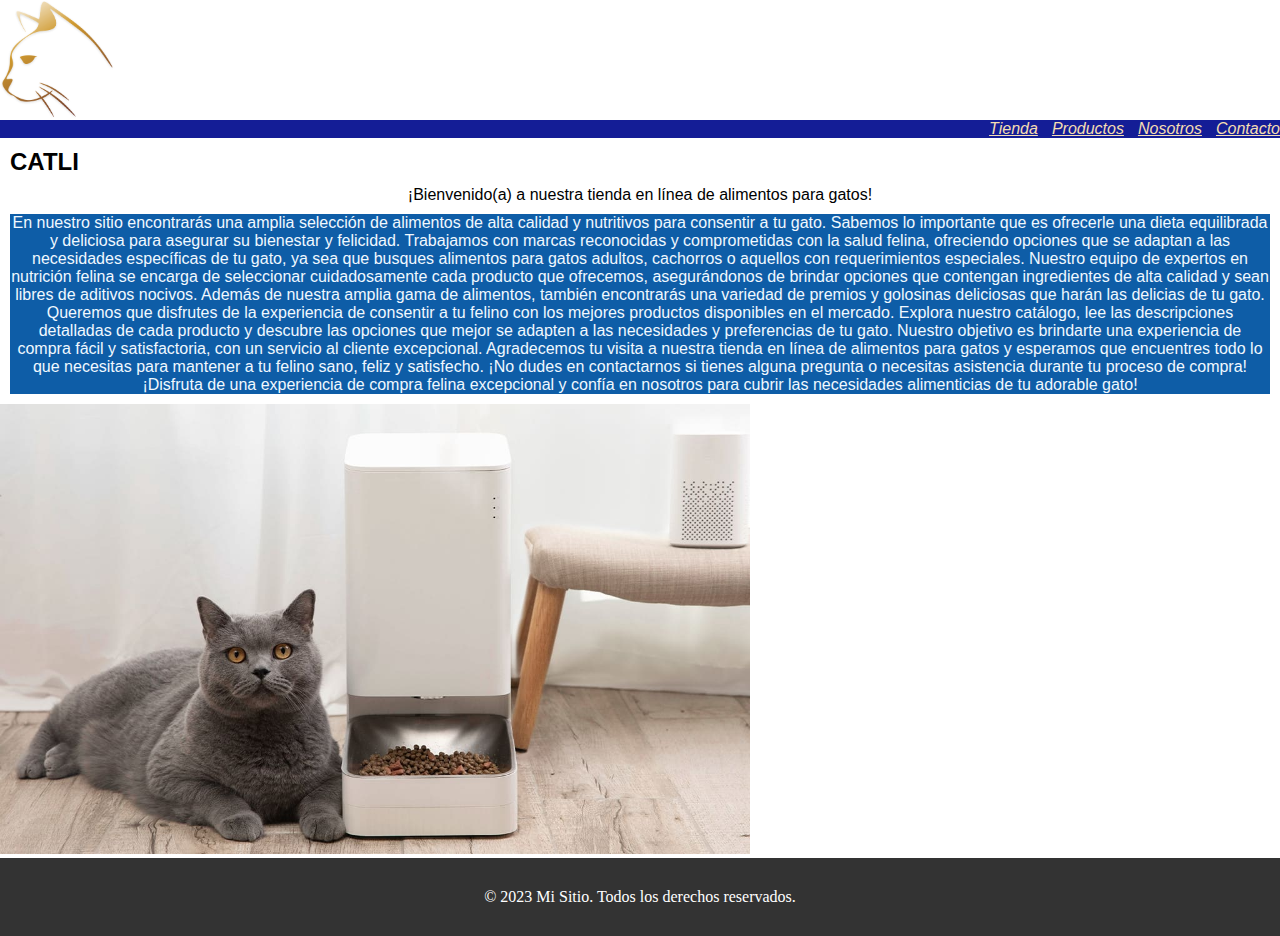
==== index.html @ 3c001c91 "Agregue texto inicio" ====
<!DOCTYPE html>
<html lang="en">

<head>
    <meta charset="UTF-8">
    <meta http-equiv="X-UA-Compatible" content="IE=edge">
    <meta name="viewport" content="width=device-width, initial-scale=1.0">
    <!-- favicon -->
    <link rel="shortcut icon" href="./recursos/logo-gato.webp">
    <!-- css -->
    <link rel="stylesheet" href="./css/main.css">
    <title>CATLI</title>

</head>

<body>
    <header>
        <!-- Enlaces Absolutos -->
        <!-- <a href="https://www.youtube.com/watch?v=rabknTIqALg" target="_blank">Video!</a> -->
        <!-- Enlaces Relativos -->
        <img class="img-logo-centro" src="./recursos/logo-gato.webp" alt="logo-gato">
        <!-- Lista no ordenada -->
        <nav class="menu">
            <ul>
                <!-- List Item / Item de lista -->
                <li class="dos"><a href="./pages/tienda.html">Tienda</a></li>
                <li class="tres"><a href="./pages/productos.html">Productos</a></li>
                <li class="cuatro"><a href="./pages/nosotros.html">Nosotros</a></li>
                <li class="cinco"><a href="./pages/contacto.html">Contacto</a></li>

            </ul>
        </nav>
    </header>

    <main>
        <h2>Catli</h2>
        <ol>
            <p class="texto-inicio">¡Bienvenido(a) a nuestra tienda en línea de alimentos para gatos!</p>
            <p class="texto-inicio-2">                En nuestro sitio encontrarás una amplia selección de alimentos de alta calidad y nutritivos para consentir a tu gato. Sabemos lo importante que es ofrecerle una dieta equilibrada y deliciosa para asegurar su bienestar y felicidad.
                
                Trabajamos con marcas reconocidas y comprometidas con la salud felina, ofreciendo opciones que se adaptan a las necesidades específicas de tu gato, ya sea que busques alimentos para gatos adultos, cachorros o aquellos con requerimientos especiales.
                
                Nuestro equipo de expertos en nutrición felina se encarga de seleccionar cuidadosamente cada producto que ofrecemos, asegurándonos de brindar opciones que contengan ingredientes de alta calidad y sean libres de aditivos nocivos.
                
                Además de nuestra amplia gama de alimentos, también encontrarás una variedad de premios y golosinas deliciosas que harán las delicias de tu gato. Queremos que disfrutes de la experiencia de consentir a tu felino con los mejores productos disponibles en el mercado.
                
                Explora nuestro catálogo, lee las descripciones detalladas de cada producto y descubre las opciones que mejor se adapten a las necesidades y preferencias de tu gato. Nuestro objetivo es brindarte una experiencia de compra fácil y satisfactoria, con un servicio al cliente excepcional.
                
                Agradecemos tu visita a nuestra tienda en línea de alimentos para gatos y esperamos que encuentres todo lo que necesitas para mantener a tu felino sano, feliz y satisfecho. ¡No dudes en contactarnos si tienes alguna pregunta o necesitas asistencia durante tu proceso de compra!
                
                ¡Disfruta de una experiencia de compra felina excepcional y confía en nosotros para cubrir las necesidades alimenticias de tu adorable gato!</p>
        </ol>

        <img src="./recursos/gato-comida.jpg" alt="comida para gatos"> <!-- Enlaces Internos -->

        <footer>
            <div class="container">
                <p>© 2023 Mi Sitio. Todos los derechos reservados.</p>
            </div>
        </footer>

    </main>

</body>

</html>
---- css/main.css ----
* {
    margin: 0;
    padding: 0;
    margin: auto;
}

/* Selectores
1. De tipo etiqueta */

h1 {
    color: rgb(14, 22, 95);
    font-family: 'Lucida Sans', 'Lucida Sans Regular', 'Lucida Grande', 'Lucida Sans Unicode', Geneva, Verdana, sans-serif;
    font-size: 36px;
    text-align: center;
}

h2 {
    text-transform: uppercase;
    font-family: 'Lucida Sans', 'Lucida Sans Regular', 'Lucida Grande', 'Lucida Sans Unicode', Geneva, Verdana, sans-serif;
    margin: 10px;
}

img {
    /* width: 320px; */
    height: 450px;
}

p {
    text-align: center;
    margin: 10px;
}

.form-datos {
    font-family: 'Lucida Sans', 'Lucida Sans Regular', 'Lucida Grande', 'Lucida Sans Unicode', Geneva, Verdana, sans-serif;
    text-align: left;
    text-decoration: underline;
}

.texto-inicio {
    text-align: center;
    font-family: sans-serif;

}

.texto-inicio-2 {
    font-family: 'Gill Sans', 'Gill Sans MT', Calibri, 'Trebuchet MS', sans-serif;
    background-color: rgb(14, 93, 167);
    color: aliceblue;
}

/* 2. De tipo clase */
.img-logo-centro {
    display: flex;
    height: 120px;
    margin: 0;
}

.img-2 {
    height: 320px;
}

/* 3.De tipo ID */
#arriba {
    background-color: aqua;
}

/* Herencia */

.formulario {
    background-color: rgb(56, 123, 211);
    background-image: url(../recursos/gato-comida.jpg);
    background-size: 350px;
    background-repeat: no-repeat;
    background-position: center;
}

.menu {
    background-color: rgb(20, 29, 150);
    color: wheat;
    list-style-type: none;
    padding: 0;
    margin: 0;
    text-align: right;

}

.menu li {
    display: inline-block;
    margin-left: 10px;
}

.menu a {
    color: wheat;
    font-weight: lighter;
    font-style: italic;
    font-family: sans-serif;
}

.ul {
    background-color: aqua;
}

.list-tienda {
    font-family: 'Segoe UI', Tahoma, Geneva, Verdana, sans-serif;
    list-style-type: circle;
    margin: 10px;
}

.grid-container {
    display: grid;
    grid-template-rows: 1fr 1fr 1fr 1fr;
    padding: 10px;
    font-family: sans-serif;
    background-color: rgb(56, 123, 211);
}

.fb {
    background-color: rgb(32, 32, 128);
    color: aliceblue;
}

.insta {
    background-color: rgb(100, 24, 75);
    color: lightblue;
}

.twitter {
    background-color: lightblue;
}

.mail {
    background-color: brown;
    color: aliceblue;
}

footer {
    background-color: #333;
    color: #fff;
    padding: 20px 0;
    text-align: center;
}
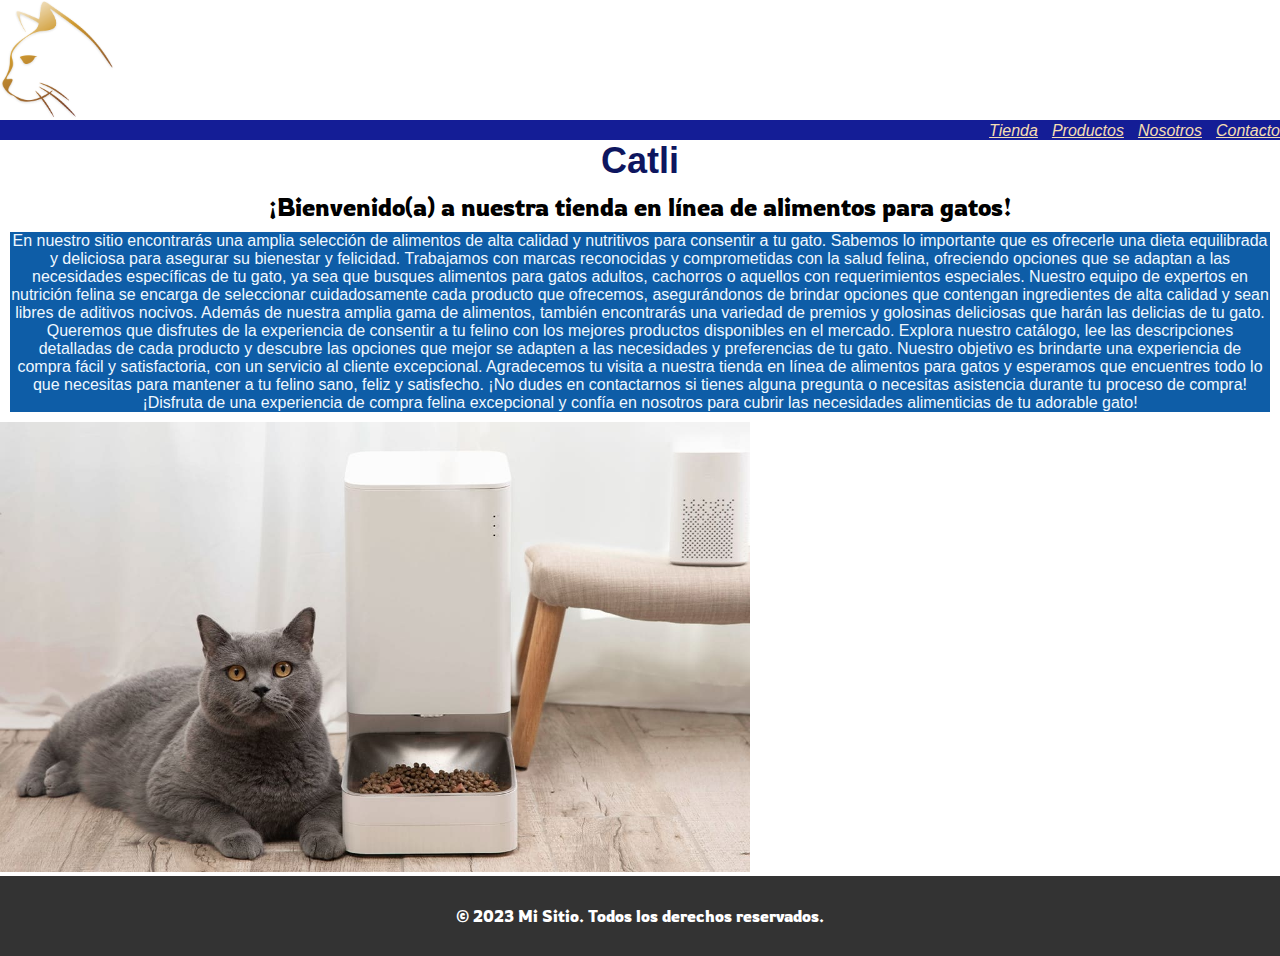
==== commit d7833a44: "Agregue h1 que faltaba" ====
--- a/index.html
+++ b/index.html
@@ -15,14 +15,12 @@
 
 <body>
     <header>
-        <!-- Enlaces Absolutos -->
-        <!-- <a href="https://www.youtube.com/watch?v=rabknTIqALg" target="_blank">Video!</a> -->
-        <!-- Enlaces Relativos -->
+
         <img class="img-logo-centro" src="./recursos/logo-gato.webp" alt="logo-gato">
-        <!-- Lista no ordenada -->
+  
         <nav class="menu">
             <ul>
-                <!-- List Item / Item de lista -->
+
                 <li class="dos"><a href="./pages/tienda.html">Tienda</a></li>
                 <li class="tres"><a href="./pages/productos.html">Productos</a></li>
                 <li class="cuatro"><a href="./pages/nosotros.html">Nosotros</a></li>
@@ -33,22 +31,35 @@
     </header>
 
     <main>
-        <h2>Catli</h2>
+        <h1>Catli</h1>
         <ol>
             <p class="texto-inicio">¡Bienvenido(a) a nuestra tienda en línea de alimentos para gatos!</p>
-            <p class="texto-inicio-2">                En nuestro sitio encontrarás una amplia selección de alimentos de alta calidad y nutritivos para consentir a tu gato. Sabemos lo importante que es ofrecerle una dieta equilibrada y deliciosa para asegurar su bienestar y felicidad.
-                
-                Trabajamos con marcas reconocidas y comprometidas con la salud felina, ofreciendo opciones que se adaptan a las necesidades específicas de tu gato, ya sea que busques alimentos para gatos adultos, cachorros o aquellos con requerimientos especiales.
-                
-                Nuestro equipo de expertos en nutrición felina se encarga de seleccionar cuidadosamente cada producto que ofrecemos, asegurándonos de brindar opciones que contengan ingredientes de alta calidad y sean libres de aditivos nocivos.
-                
-                Además de nuestra amplia gama de alimentos, también encontrarás una variedad de premios y golosinas deliciosas que harán las delicias de tu gato. Queremos que disfrutes de la experiencia de consentir a tu felino con los mejores productos disponibles en el mercado.
-                
-                Explora nuestro catálogo, lee las descripciones detalladas de cada producto y descubre las opciones que mejor se adapten a las necesidades y preferencias de tu gato. Nuestro objetivo es brindarte una experiencia de compra fácil y satisfactoria, con un servicio al cliente excepcional.
-                
-                Agradecemos tu visita a nuestra tienda en línea de alimentos para gatos y esperamos que encuentres todo lo que necesitas para mantener a tu felino sano, feliz y satisfecho. ¡No dudes en contactarnos si tienes alguna pregunta o necesitas asistencia durante tu proceso de compra!
-                
-                ¡Disfruta de una experiencia de compra felina excepcional y confía en nosotros para cubrir las necesidades alimenticias de tu adorable gato!</p>
+            <p class="texto-inicio-2"> En nuestro sitio encontrarás una amplia selección de alimentos de alta calidad y
+                nutritivos para consentir a tu gato. Sabemos lo importante que es ofrecerle una dieta equilibrada y
+                deliciosa para asegurar su bienestar y felicidad.
+
+                Trabajamos con marcas reconocidas y comprometidas con la salud felina, ofreciendo opciones que se
+                adaptan a las necesidades específicas de tu gato, ya sea que busques alimentos para gatos adultos,
+                cachorros o aquellos con requerimientos especiales.
+
+                Nuestro equipo de expertos en nutrición felina se encarga de seleccionar cuidadosamente cada producto
+                que ofrecemos, asegurándonos de brindar opciones que contengan ingredientes de alta calidad y sean
+                libres de aditivos nocivos.
+
+                Además de nuestra amplia gama de alimentos, también encontrarás una variedad de premios y golosinas
+                deliciosas que harán las delicias de tu gato. Queremos que disfrutes de la experiencia de consentir a tu
+                felino con los mejores productos disponibles en el mercado.
+
+                Explora nuestro catálogo, lee las descripciones detalladas de cada producto y descubre las opciones que
+                mejor se adapten a las necesidades y preferencias de tu gato. Nuestro objetivo es brindarte una
+                experiencia de compra fácil y satisfactoria, con un servicio al cliente excepcional.
+
+                Agradecemos tu visita a nuestra tienda en línea de alimentos para gatos y esperamos que encuentres todo
+                lo que necesitas para mantener a tu felino sano, feliz y satisfecho. ¡No dudes en contactarnos si tienes
+                alguna pregunta o necesitas asistencia durante tu proceso de compra!
+
+                ¡Disfruta de una experiencia de compra felina excepcional y confía en nosotros para cubrir las
+                necesidades alimenticias de tu adorable gato!</p>
         </ol>
 
         <img src="./recursos/gato-comida.jpg" alt="comida para gatos"> <!-- Enlaces Internos -->
--- a/css/main.css
+++ b/css/main.css
@@ -1,7 +1,13 @@
+@import url(https://fonts.googleapis.com/css2?family=Rowdies:wght@300&display=swap);
+
 * {
     margin: 0;
     padding: 0;
     margin: auto;
+}
+
+body {
+    font-family: Rowdies;
 }
 
 /* Selectores
@@ -38,7 +44,8 @@
 
 .texto-inicio {
     text-align: center;
-    font-family: sans-serif;
+    font-family: Rowdies;
+    font-size: 24px;
 
 }
 
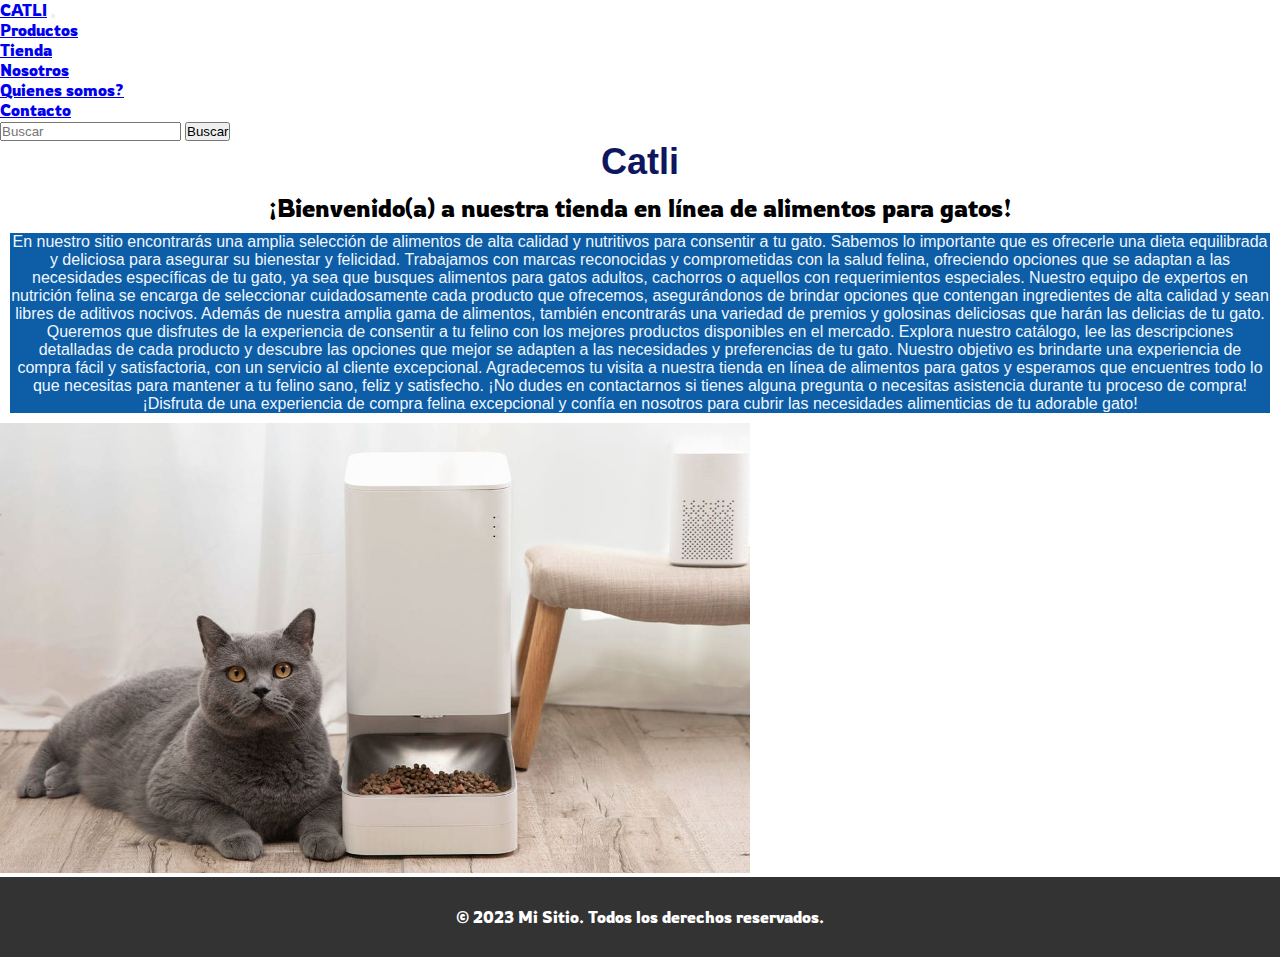
==== commit eb177c18: "Agregue nav al index" ====
--- a/index.html
+++ b/index.html
@@ -8,6 +8,8 @@
     <!-- favicon -->
     <link rel="shortcut icon" href="./recursos/logo-gato.webp">
     <!-- css -->
+    <link href="https://cdn.jsdelivr.net/npm/bootstrap@5.3.0/dist/css/bootstrap.min.css" rel="stylesheet"
+    integrity="sha384-9ndCyUaIbzAi2FUVXJi0CjmCapSmO7SnpJef0486qhLnuZ2cdeRhO02iuK6FUUVM" crossorigin="anonymous">
     <link rel="stylesheet" href="./css/main.css">
     <title>CATLI</title>
 
@@ -15,8 +17,42 @@
 
 <body>
     <header>
+        <nav class="navbar navbar-expand-lg bg-body-tertiary">
+            <div class="container-fluid">
+              <a class="navbar-brand" href="./index.html">CATLI</a>
+              <button class="navbar-toggler" type="button" data-bs-toggle="collapse" data-bs-target="#navbarSupportedContent" aria-controls="navbarSupportedContent" aria-expanded="false" aria-label="Toggle navigation">
+                <span class="navbar-toggler-icon"></span>
+              </button>
+              <div class="collapse navbar-collapse" id="navbarSupportedContent">
+                <ul class="navbar-nav me-auto mb-2 mb-lg-0">
+                  <li class="nav-item">
+                    <a class="nav-link active" aria-current="page" href="./pages/productos.html">Productos</a>
+                  </li>
+                  <li class="nav-item">
+                    <a class="nav-link" href="./pages/tienda.html">Tienda</a>
+                  </li>
+                  <li class="nav-item dropdown">
+                    <a class="nav-link dropdown-toggle" href="#" role="button" data-bs-toggle="dropdown" aria-expanded="false">
+                      Nosotros
+                    </a>
+                    <ul class="dropdown-menu">
+                      <li><a class="dropdown-item" href="./pages/nosotros.html">Quienes somos?</a></li>
+                    </ul>
+                  </li>
+                  <li class="nav-item">
+                    <a class="nav-link" href="./pages/contacto.html">Contacto</a>
+                  </li>
+                </ul>
+                <form class="d-flex" role="search">
+                  <input class="form-control me-2" type="search" placeholder="Buscar" aria-label="Search">
+                  <button class="btn btn-outline-success" type="submit">Buscar</button>
+                </form>
+              </div>
+            </div>
+          </nav>
 
-        <img class="img-logo-centro" src="./recursos/logo-gato.webp" alt="logo-gato">
+
+        <!-- <img class="img-logo-centro" src="./recursos/logo-gato.webp" alt="logo-gato">
   
         <nav class="menu">
             <ul>
@@ -27,7 +63,7 @@
                 <li class="cinco"><a href="./pages/contacto.html">Contacto</a></li>
 
             </ul>
-        </nav>
+        </nav> -->
     </header>
 
     <main>
@@ -71,7 +107,9 @@
         </footer>
 
     </main>
-
+    <script src="https://cdn.jsdelivr.net/npm/bootstrap@5.3.0/dist/js/bootstrap.bundle.min.js"
+    integrity="sha384-geWF76RCwLtnZ8qwWowPQNguL3RmwHVBC9FhGdlKrxdiJJigb/j/68SIy3Te4Bkz"
+    crossorigin="anonymous"></script>
 </body>
 
 </html>--- a/css/main.css
+++ b/css/main.css
@@ -56,16 +56,19 @@
 }
 
 /* 2. De tipo clase */
+
 .img-logo-centro {
     display: flex;
-    height: 120px;
+    height: 50px;
     margin: 0;
 }
 
-.img-2 {
-    height: 320px;
+.ali-1 {
+    height: 250px;
 }
-
+.ali-2 {
+    height: 250px;
+}
 /* 3.De tipo ID */
 #arriba {
     background-color: aqua;
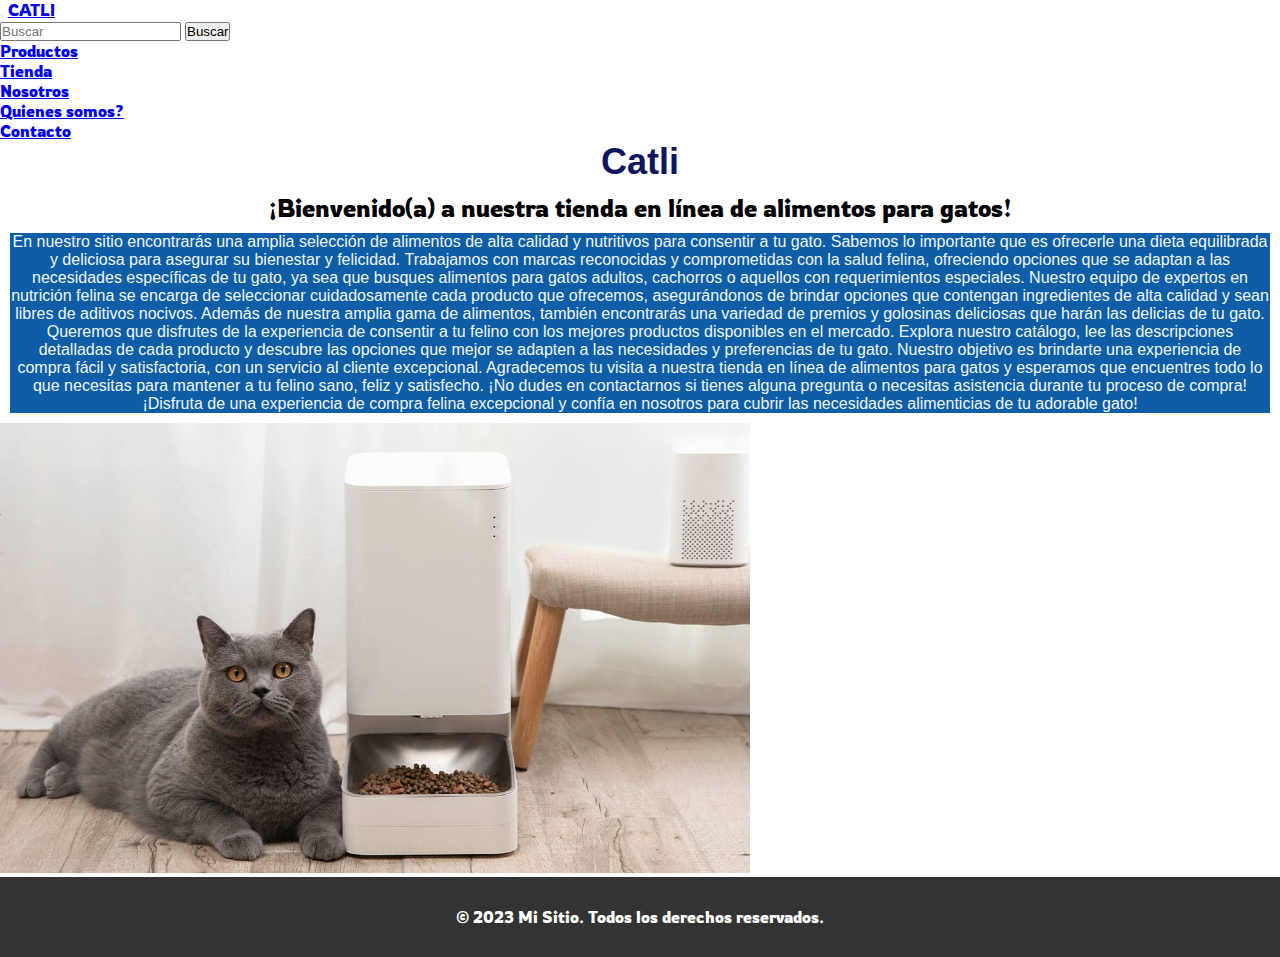
==== commit 76e1b1a8: "Agregue nav y card" ====
--- a/index.html
+++ b/index.html
@@ -2,57 +2,59 @@
 <html lang="en">
 
 <head>
-    <meta charset="UTF-8">
-    <meta http-equiv="X-UA-Compatible" content="IE=edge">
-    <meta name="viewport" content="width=device-width, initial-scale=1.0">
-    <!-- favicon -->
-    <link rel="shortcut icon" href="./recursos/logo-gato.webp">
-    <!-- css -->
-    <link href="https://cdn.jsdelivr.net/npm/bootstrap@5.3.0/dist/css/bootstrap.min.css" rel="stylesheet"
+  <meta charset="UTF-8">
+  <meta http-equiv="X-UA-Compatible" content="IE=edge">
+  <meta name="viewport" content="width=device-width, initial-scale=1.0">
+  <!-- favicon -->
+  <link rel="shortcut icon" href="./recursos/logo-gato.webp">
+  <!-- css -->
+  <link href="https://cdn.jsdelivr.net/npm/bootstrap@5.3.0/dist/css/bootstrap.min.css" rel="stylesheet"
     integrity="sha384-9ndCyUaIbzAi2FUVXJi0CjmCapSmO7SnpJef0486qhLnuZ2cdeRhO02iuK6FUUVM" crossorigin="anonymous">
-    <link rel="stylesheet" href="./css/main.css">
-    <title>CATLI</title>
+  <link rel="stylesheet" href="./css/main.css">
+  <title>CATLI</title>
 
 </head>
 
 <body>
-    <header>
-        <nav class="navbar navbar-expand-lg bg-body-tertiary">
-            <div class="container-fluid">
-              <a class="navbar-brand" href="./index.html">CATLI</a>
-              <button class="navbar-toggler" type="button" data-bs-toggle="collapse" data-bs-target="#navbarSupportedContent" aria-controls="navbarSupportedContent" aria-expanded="false" aria-label="Toggle navigation">
-                <span class="navbar-toggler-icon"></span>
-              </button>
-              <div class="collapse navbar-collapse" id="navbarSupportedContent">
-                <ul class="navbar-nav me-auto mb-2 mb-lg-0">
-                  <li class="nav-item">
-                    <a class="nav-link active" aria-current="page" href="./pages/productos.html">Productos</a>
-                  </li>
-                  <li class="nav-item">
-                    <a class="nav-link" href="./pages/tienda.html">Tienda</a>
-                  </li>
-                  <li class="nav-item dropdown">
-                    <a class="nav-link dropdown-toggle" href="#" role="button" data-bs-toggle="dropdown" aria-expanded="false">
-                      Nosotros
-                    </a>
-                    <ul class="dropdown-menu">
-                      <li><a class="dropdown-item" href="./pages/nosotros.html">Quienes somos?</a></li>
-                    </ul>
-                  </li>
-                  <li class="nav-item">
-                    <a class="nav-link" href="./pages/contacto.html">Contacto</a>
-                  </li>
-                </ul>
-                <form class="d-flex" role="search">
-                  <input class="form-control me-2" type="search" placeholder="Buscar" aria-label="Search">
-                  <button class="btn btn-outline-success" type="submit">Buscar</button>
-                </form>
-              </div>
-            </div>
-          </nav>
+  <header>
+    <nav class="navbar navbar-expand-lg bg-body-tertiary">
+      <div class="container-fluid">
+        <button class="navbar-toggler" type="button" data-bs-toggle="collapse" data-bs-target="#navbarSupportedContent"
+          aria-controls="navbarSupportedContent" aria-expanded="false" aria-label="Toggle navigation">
+          <span class="navbar-toggler-icon"></span>
+        </button>
+        <a class="navbar-brand" href="./index.html">CATLI</a>
+        <form class="d-flex justify-content-center" role="search">
+          <input class="form-control me-2" type="search" placeholder="Buscar" aria-label="Search">
+          <button class="btn btn-outline-success" type="submit">Buscar</button>
+        </form>
+        <div class="collapse navbar-collapse justify-content-end" id="navbarSupportedContent">
+          <ul class="navbar-nav mb-2 mb-lg-0 justify-content-end">
+            <li class="nav-item">
+              <a class="nav-link active" aria-current="page" href="./pages/productos.html">Productos</a>
+            </li>
+            <li class="nav-item">
+              <a class="nav-link" href="./pages/tienda.html">Tienda</a>
+            </li>
+            <li class="nav-item dropdown">
+              <a class="nav-link dropdown-toggle" href="#" role="button" data-bs-toggle="dropdown"
+                aria-expanded="false">
+                Nosotros
+              </a>
+              <ul class="dropdown-menu">
+                <li><a class="dropdown-item" href="./pages/nosotros.html">Quienes somos?</a></li>
+              </ul>
+            </li>
+            <li class="nav-item">
+              <a class="nav-link" href="./pages/contacto.html">Contacto</a>
+            </li>
+          </ul>
+        </div>
+      </div>
+    </nav>
 
 
-        <!-- <img class="img-logo-centro" src="./recursos/logo-gato.webp" alt="logo-gato">
+    <!-- <img class="img-logo-centro" src="./recursos/logo-gato.webp" alt="logo-gato">
   
         <nav class="menu">
             <ul>
@@ -64,50 +66,50 @@
 
             </ul>
         </nav> -->
-    </header>
+  </header>
 
-    <main>
-        <h1>Catli</h1>
-        <ol>
-            <p class="texto-inicio">¡Bienvenido(a) a nuestra tienda en línea de alimentos para gatos!</p>
-            <p class="texto-inicio-2"> En nuestro sitio encontrarás una amplia selección de alimentos de alta calidad y
-                nutritivos para consentir a tu gato. Sabemos lo importante que es ofrecerle una dieta equilibrada y
-                deliciosa para asegurar su bienestar y felicidad.
+  <main>
+    <h1>Catli</h1>
+    <ol>
+      <p class="texto-inicio">¡Bienvenido(a) a nuestra tienda en línea de alimentos para gatos!</p>
+      <p class="texto-inicio-2"> En nuestro sitio encontrarás una amplia selección de alimentos de alta calidad y
+        nutritivos para consentir a tu gato. Sabemos lo importante que es ofrecerle una dieta equilibrada y
+        deliciosa para asegurar su bienestar y felicidad.
 
-                Trabajamos con marcas reconocidas y comprometidas con la salud felina, ofreciendo opciones que se
-                adaptan a las necesidades específicas de tu gato, ya sea que busques alimentos para gatos adultos,
-                cachorros o aquellos con requerimientos especiales.
+        Trabajamos con marcas reconocidas y comprometidas con la salud felina, ofreciendo opciones que se
+        adaptan a las necesidades específicas de tu gato, ya sea que busques alimentos para gatos adultos,
+        cachorros o aquellos con requerimientos especiales.
 
-                Nuestro equipo de expertos en nutrición felina se encarga de seleccionar cuidadosamente cada producto
-                que ofrecemos, asegurándonos de brindar opciones que contengan ingredientes de alta calidad y sean
-                libres de aditivos nocivos.
+        Nuestro equipo de expertos en nutrición felina se encarga de seleccionar cuidadosamente cada producto
+        que ofrecemos, asegurándonos de brindar opciones que contengan ingredientes de alta calidad y sean
+        libres de aditivos nocivos.
 
-                Además de nuestra amplia gama de alimentos, también encontrarás una variedad de premios y golosinas
-                deliciosas que harán las delicias de tu gato. Queremos que disfrutes de la experiencia de consentir a tu
-                felino con los mejores productos disponibles en el mercado.
+        Además de nuestra amplia gama de alimentos, también encontrarás una variedad de premios y golosinas
+        deliciosas que harán las delicias de tu gato. Queremos que disfrutes de la experiencia de consentir a tu
+        felino con los mejores productos disponibles en el mercado.
 
-                Explora nuestro catálogo, lee las descripciones detalladas de cada producto y descubre las opciones que
-                mejor se adapten a las necesidades y preferencias de tu gato. Nuestro objetivo es brindarte una
-                experiencia de compra fácil y satisfactoria, con un servicio al cliente excepcional.
+        Explora nuestro catálogo, lee las descripciones detalladas de cada producto y descubre las opciones que
+        mejor se adapten a las necesidades y preferencias de tu gato. Nuestro objetivo es brindarte una
+        experiencia de compra fácil y satisfactoria, con un servicio al cliente excepcional.
 
-                Agradecemos tu visita a nuestra tienda en línea de alimentos para gatos y esperamos que encuentres todo
-                lo que necesitas para mantener a tu felino sano, feliz y satisfecho. ¡No dudes en contactarnos si tienes
-                alguna pregunta o necesitas asistencia durante tu proceso de compra!
+        Agradecemos tu visita a nuestra tienda en línea de alimentos para gatos y esperamos que encuentres todo
+        lo que necesitas para mantener a tu felino sano, feliz y satisfecho. ¡No dudes en contactarnos si tienes
+        alguna pregunta o necesitas asistencia durante tu proceso de compra!
 
-                ¡Disfruta de una experiencia de compra felina excepcional y confía en nosotros para cubrir las
-                necesidades alimenticias de tu adorable gato!</p>
-        </ol>
+        ¡Disfruta de una experiencia de compra felina excepcional y confía en nosotros para cubrir las
+        necesidades alimenticias de tu adorable gato!</p>
+    </ol>
 
-        <img src="./recursos/gato-comida.jpg" alt="comida para gatos"> <!-- Enlaces Internos -->
+    <img src="./recursos/gato-comida.jpg" alt="comida para gatos"> <!-- Enlaces Internos -->
 
-        <footer>
-            <div class="container">
-                <p>© 2023 Mi Sitio. Todos los derechos reservados.</p>
-            </div>
-        </footer>
+    <footer>
+      <div class="container">
+        <p>© 2023 Mi Sitio. Todos los derechos reservados.</p>
+      </div>
+    </footer>
 
-    </main>
-    <script src="https://cdn.jsdelivr.net/npm/bootstrap@5.3.0/dist/js/bootstrap.bundle.min.js"
+  </main>
+  <script src="https://cdn.jsdelivr.net/npm/bootstrap@5.3.0/dist/js/bootstrap.bundle.min.js"
     integrity="sha384-geWF76RCwLtnZ8qwWowPQNguL3RmwHVBC9FhGdlKrxdiJJigb/j/68SIy3Te4Bkz"
     crossorigin="anonymous"></script>
 </body>
--- a/css/main.css
+++ b/css/main.css
@@ -3,7 +3,6 @@
 * {
     margin: 0;
     padding: 0;
-    margin: auto;
 }
 
 body {
@@ -66,9 +65,19 @@
 .ali-1 {
     height: 250px;
 }
+
 .ali-2 {
     height: 250px;
 }
+
+.ali-3 {
+    height: 250px;
+}
+
+.ali-4 {
+    height: 250px;
+}
+
 /* 3.De tipo ID */
 #arriba {
     background-color: aqua;
@@ -110,6 +119,11 @@
     background-color: aqua;
 }
 
+.productos {
+    display: flex;
+    flex-wrap: wrap;
+}
+
 .list-tienda {
     font-family: 'Segoe UI', Tahoma, Geneva, Verdana, sans-serif;
     list-style-type: circle;
@@ -127,20 +141,36 @@
 .fb {
     background-color: rgb(32, 32, 128);
     color: aliceblue;
+    text-align: center;
+    font-family: 'Franklin Gothic Medium', 'Arial Narrow', Arial, sans-serif;
+    display: flex;
+    justify-content: center;
 }
 
 .insta {
     background-color: rgb(100, 24, 75);
     color: lightblue;
+    text-align: center;
+    font-family: 'Franklin Gothic Medium', 'Arial Narrow', Arial, sans-serif;
+    display: flex;
+    justify-content: center;
 }
 
 .twitter {
     background-color: lightblue;
+    text-align: center;
+    font-family: 'Franklin Gothic Medium', 'Arial Narrow', Arial, sans-serif;
+    display: flex;
+    justify-content: center;
 }
 
 .mail {
     background-color: brown;
     color: aliceblue;
+    text-align: center;
+    font-family: 'Franklin Gothic Medium', 'Arial Narrow', Arial, sans-serif;
+    display: flex;
+    justify-content: center;
 }
 
 footer {
